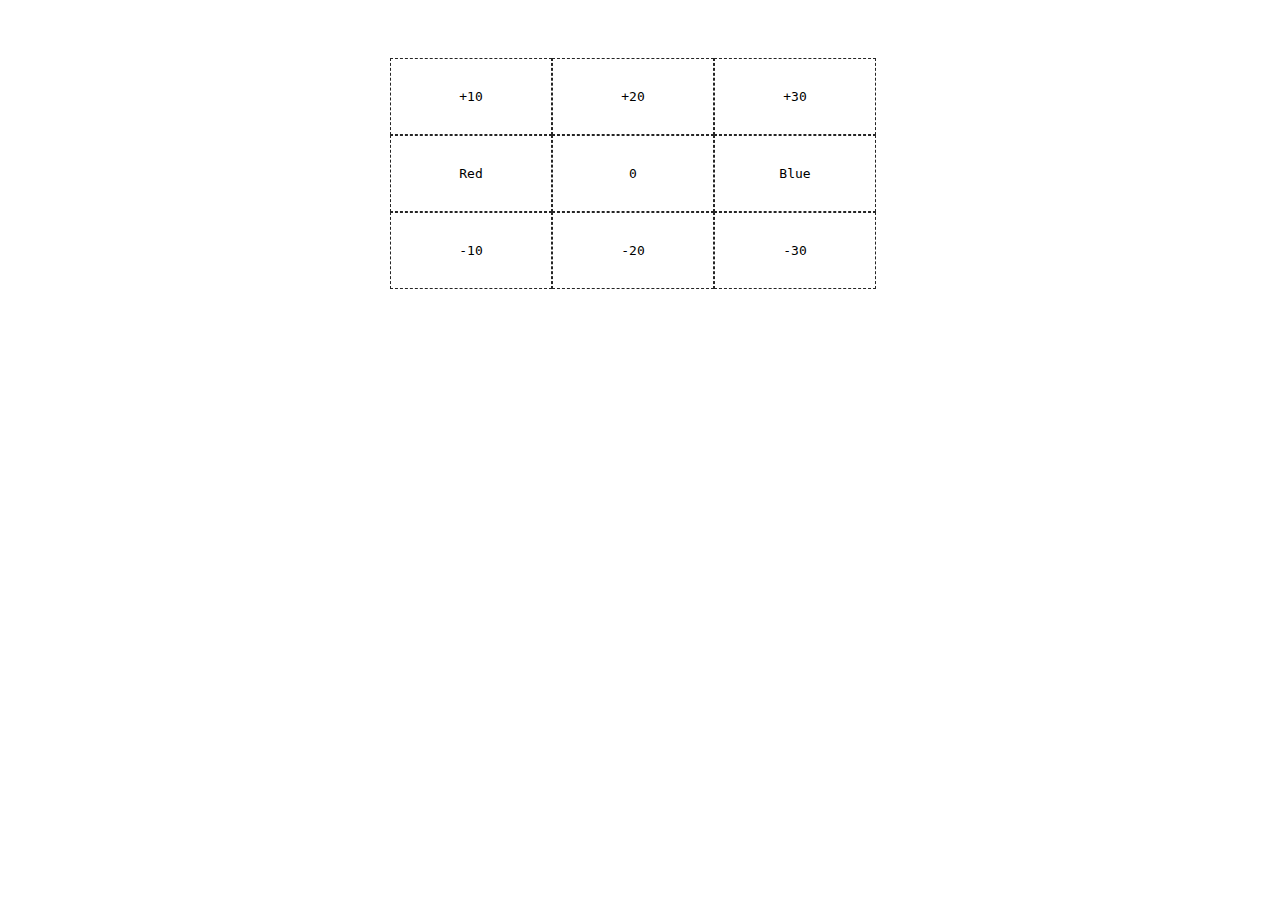
==== class work/js-counter/index.html @ 51e57052 "added JS counter" ====
<!DOCTYPE html>
<html>
  <head>
    <title>Calculator Box</title>
    <link rel="stylesheet" type="text/css" href="css/style.css">
  </head>

  <body>
    <div id="app">
      <div class="row">
        <div id="a10">+10</div>
        <div id="a20">+20</div>
        <div id="a30">+30</div>
      </div>
      <div class="row">
        <div id="red">Red</div>
        <div id="out">0</div>
        <div id="blue">Blue</div>
      </div>
      <div class="row">
        <div id="n10">-10</div>
        <div id="n20">-20</div>
        <div id="n30">-30</div>
      </div>
      <div class="clear"></div>
    </div>

    <script src="js/script.js"></script>
  </body>
</html>
---- class work/js-counter/css/style.css ----
#app {
  padding-top: 50px;
  font-family: monospace;
  width: 500px;
  margin: 0px auto;
}

.clear {
  clear: both;
}

.row div {
  text-align: center;
  width: 100px;
  padding: 30px;
  border: 1px dashed #252525;
  float: left;
}

.row div:hover {
  background-color: #cccccc;
  cursor: pointer;
}
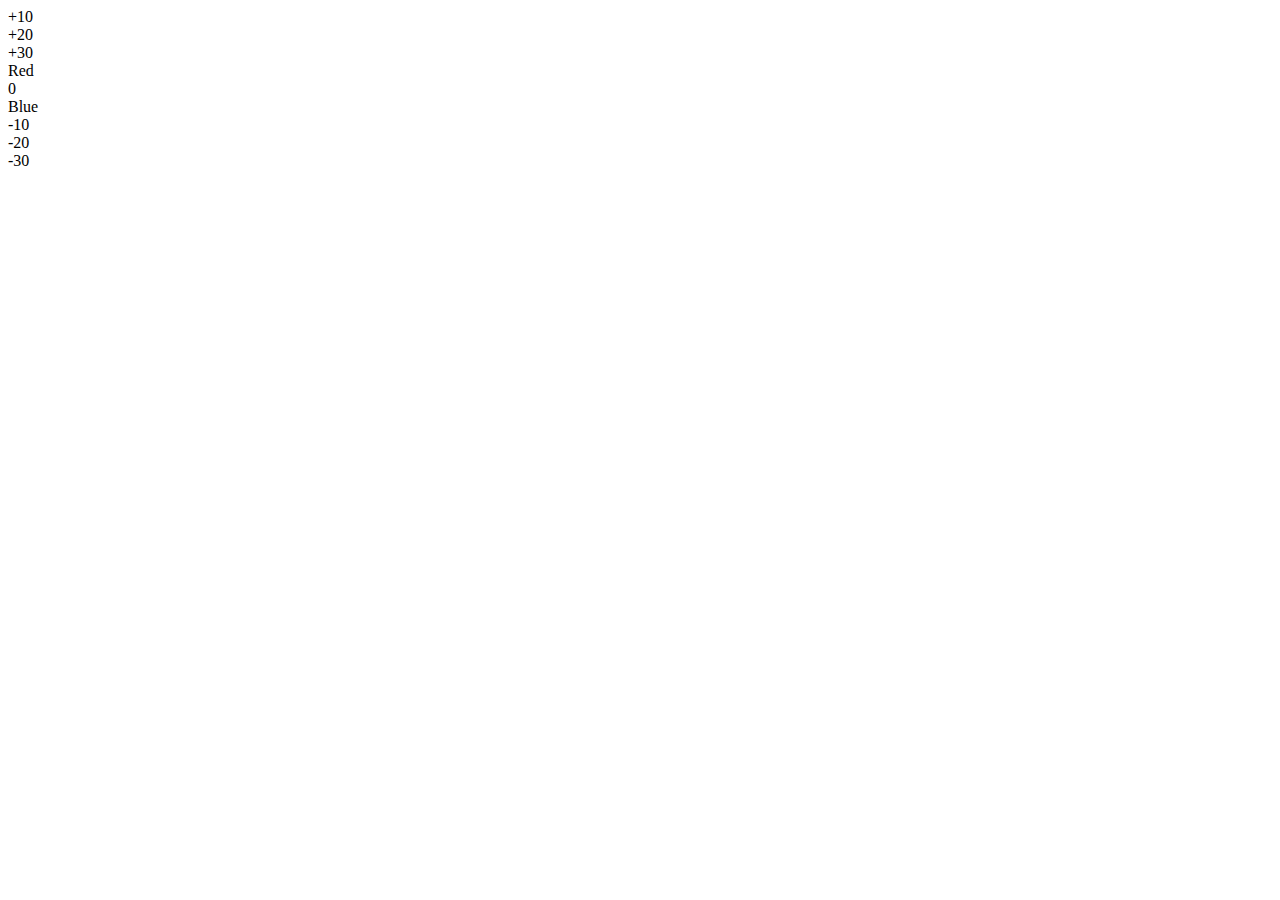
==== commit 20e6e1fe: "changes to calculator" ====
--- a/class work/js-counter/index.html
+++ b/class work/js-counter/index.html
@@ -2,7 +2,7 @@
 <html>
   <head>
     <title>Calculator Box</title>
-    <link rel="stylesheet" type="text/css" href="css/style.css">
+    <link rel="stylesheet" type="text/css" href="style.css">
   </head>
 
   <body>
@@ -25,6 +25,6 @@
       <div class="clear"></div>
     </div>
 
-    <script src="js/script.js"></script>
+    <script src="project.js"></script>
   </body>
 </html>
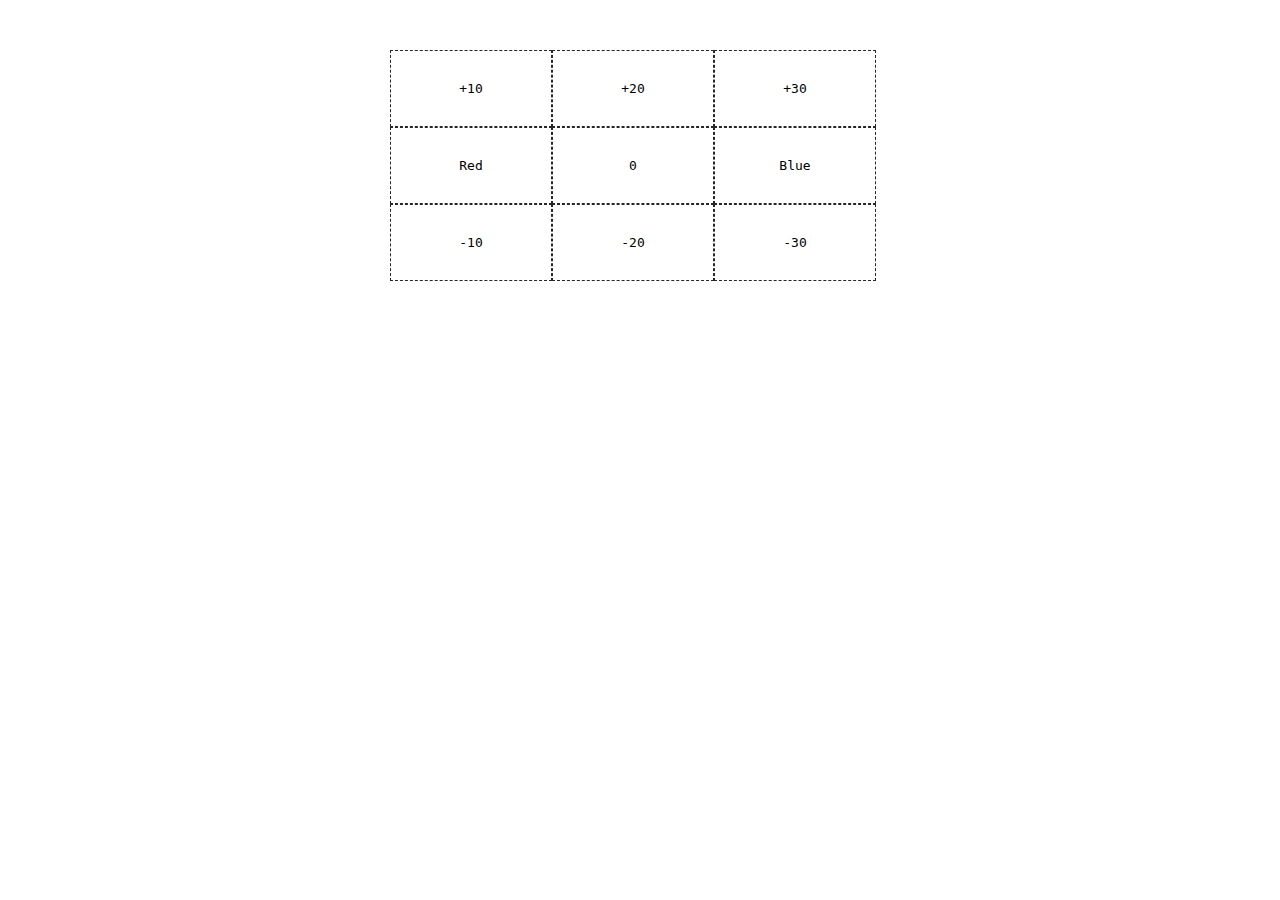
==== commit b0139804: "changes to js counter" ====
--- a/class work/js-counter/index.html
+++ b/class work/js-counter/index.html
@@ -2,7 +2,8 @@
 <html>
   <head>
     <title>Calculator Box</title>
-    <link rel="stylesheet" type="text/css" href="style.css">
+    <link rel="stylesheet" type="text/css" href="css/style.css">
+    <link rel="stylesheet" type="text/css" href="css/normalize.css">
   </head>
 
   <body>
@@ -25,6 +26,6 @@
       <div class="clear"></div>
     </div>
 
-    <script src="project.js"></script>
+    <script src="js/project.js"></script>
   </body>
 </html>
--- a/class work/js-counter/css/style.css
+++ b/class work/js-counter/css/style.css
@@ -0,0 +1,23 @@
+#app {
+  padding-top: 50px;
+  font-family: monospace;
+  width: 500px;
+  margin: 0px auto;
+}
+
+.clear {
+  clear: both;
+}
+
+.row div {
+  text-align: center;
+  width: 100px;
+  padding: 30px;
+  border: 1px dashed #252525;
+  float: left;
+}
+
+.row div:hover {
+  background-color: #cccccc;
+  cursor: pointer;
+}
